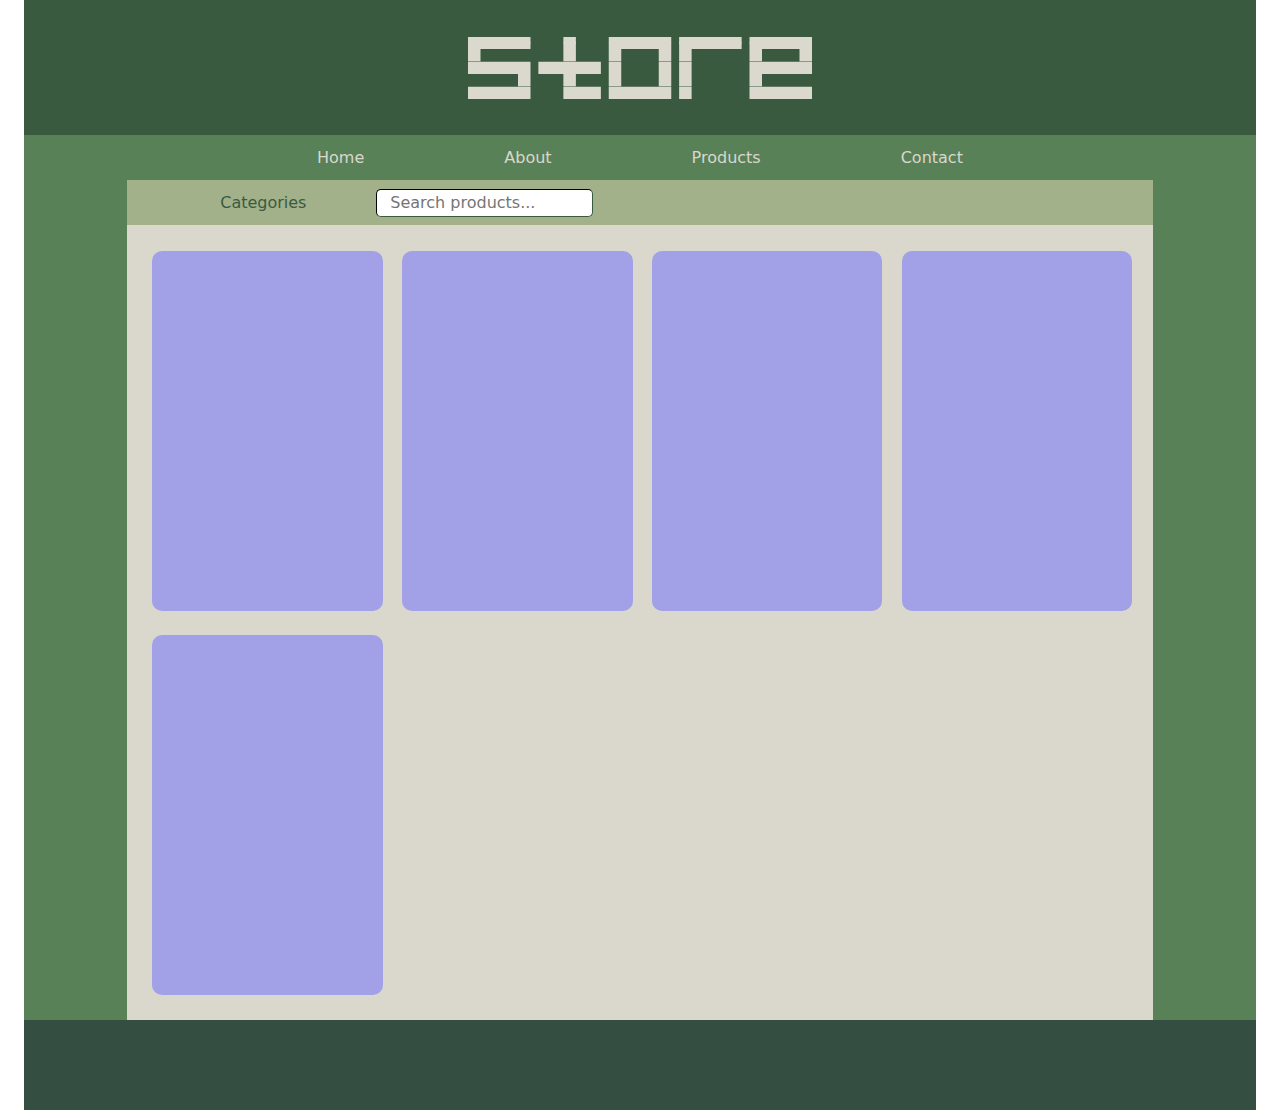
==== index.html @ c2beef48 "first commit" ====
<!DOCTYPE html>
<html lang="en">

<head>
    <meta charset="UTF-8">
    <meta name="viewport" content="width=device-width, initial-scale=1.0">
    <title>Document</title>
    <link href="https://cdn.jsdelivr.net/npm/bootstrap@5.3.3/dist/css/bootstrap.min.css" rel="stylesheet"
        integrity="sha384-QWTKZyjpPEjISv5WaRU9OFeRpok6YctnYmDr5pNlyT2bRjXh0JMhjY6hW+ALEwIH" crossorigin="anonymous">
</head>
<style>
    body {
        height: 100vh;
        width: 100vw;
    }

    .title-panel {
        background-color: #3a5a40;
        min-height: 15vh;
    }

    .button-panel {
        background-color: #588157;
        min-height: 5vh;
    }

    .west-panel,
    .east-panel {
        background-color: #588157;
        min-height: 70vh;
        height: auto;
    }

    .center-panel {
        background-color: blanchedalmond;
        min-height: 70vh;
    }

    .bottom-panel {
        background-color: #344e41;
        min-height: 10vh;
    }

    .filter-panel {
        background-color: #a3b18a;
        min-height: 5vh;
    }

    .product-panel {
        flex-wrap: wrap;
        background-color: #dad7cd;
        min-height: 65vh;
        padding: 2vw;
    }
    .container-fluid {
        border-radius: 5px;
    }

    .nav-button {
        border: 0;
        background-color:#588157 ;
        min-height: 5vh;
        text-align: center;
        color:#dad7cd;
    }

    .logo-container {
        display: flex;
        align-items: center;
        justify-content: center;
        min-height: 15vh;
    }

    .button-container {
        display: flex;
        justify-content: center;
        align-items: center;
        gap: 10vw;
    }

    .filter-container {
        display: flex;
        align-items: center;
        justify-content: start;
        min-height: 5vh;
        gap: 5vw;
    }

    .dropdown-button {
        border: 0;
        background-color: #a3b18a;
        color:#3a5a40
    }

    .search-field {
        border-radius: 5px;
        border-color: #3a5a40;
        border-width: 1px;
        padding-left: 1vw;
        color: #3a5a40;
        max-width: 40vw;
    }

    .search-field:focus {
        outline: none;
    }

    .box-product {
        border-radius: 10px;
        background-color: rgb(106, 106, 255, 0.5);
        min-height: 40vh;
        min-width: 18vw;
    }
</style>

<body>
    <div class="container-fluid">
        <div class="container-fluid">
            <div class="row">
                <div class="col">
                    <div class="title-panel">
                        <div class="row">
                            <div class="col-2"></div>
                            <div class="col-8">
                                <div class="logo-container">
                                    <img src="images/logo.png" class="logo" alt="">
                                </div>
                            </div>
                            <div class="col-2"></div>
                        </div>

                    </div>
                </div>
            </div>
            <div class="row">
                <div class="col">
                    <div class="button-panel">
                        <div class="row">
                            <div class="col-2"></div>
                            <div class="col-8">
                                <div class="button-container">
                                <button class="nav-button">Home</button>
                                <button class="nav-button">About</button>
                                <button class="nav-button">Products</button>
                                <button class="nav-button">Contact</button>
                            </div>
                            </div>
                            <div class="col-2"></div>
                        </div>

                    </div>
                </div>
            </div>
        </div>
        <div class="container-fluid d-flex">
            <div class="row g-0 d-flex">
                <div class="col-1 d-flex">
                    <div class="west-panel flex-grow-1">

                    </div>
                </div>
                <div class="col-10">
                    <div class="center-panel">
                        <div class="row">
                            <div class="col">
                                <div class="filter-panel">
                                    <div class="row">
                                        <div class="col-1"></div>
                                        <div class="col-10">
                                            <div class="filter-container">
                                                <button class="dropdown-button">Categories</button>
                                                <input class="search-field" type="search" placeholder="Search products...">
                                            </div>
                                        </div>
                                        <div class="col-1"></div>
                                    </div>
                                </div>
                            </div>
                        </div>
                        <div class="row">
                            <div class="col">
                                <div class="product-panel">
                                    <div class="row gy-4" class="product-list">
                                        <div class="col-lg-3 col-md-4 col-sm-6 col-xs-12">
                                            <div class="box-product"></div>
                                        </div>
                                        <div class="col-lg-3 col-md-4 col-sm-6 col-xs-12">
                                            <div class="box-product"></div>
                                        </div>
                                        <div class="col-lg-3 col-md-4 col-sm-6 col-xs-12">
                                            <div class="box-product"></div>
                                        </div>
                                        <div class="col-lg-3 col-md-4 col-sm-6 col-xs-12">
                                            <div class="box-product"></div>
                                        </div>
                                        <div class="col-lg-3 col-md-4 col-sm-6 col-xs-12">
                                            <div class="box-product"></div>
                                        </div>
                                    </div>
                                </div>
                            </div>
                        </div>
                    </div>
                </div>
                <div class="col-1 d-flex">
                    <div class="east-panel flex-grow-1">

                    </div>
                </div>
            </div>
        </div>
        <div class="container-fluid">
            <div class="row">
                <div class="col">
                    <div class="bottom-panel">

                    </div>
                </div>
            </div>
        </div>
    </div>
    <script src="https://cdn.jsdelivr.net/npm/bootstrap@5.3.3/dist/js/bootstrap.bundle.min.js"
        integrity="sha384-YvpcrYf0tY3lHB60NNkmXc5s9fDVZLESaAA55NDzOxhy9GkcIdslK1eN7N6jIeHz"
        crossorigin="anonymous"></script>
    <script src="script.js" type="module"></script>
</body>

</html>
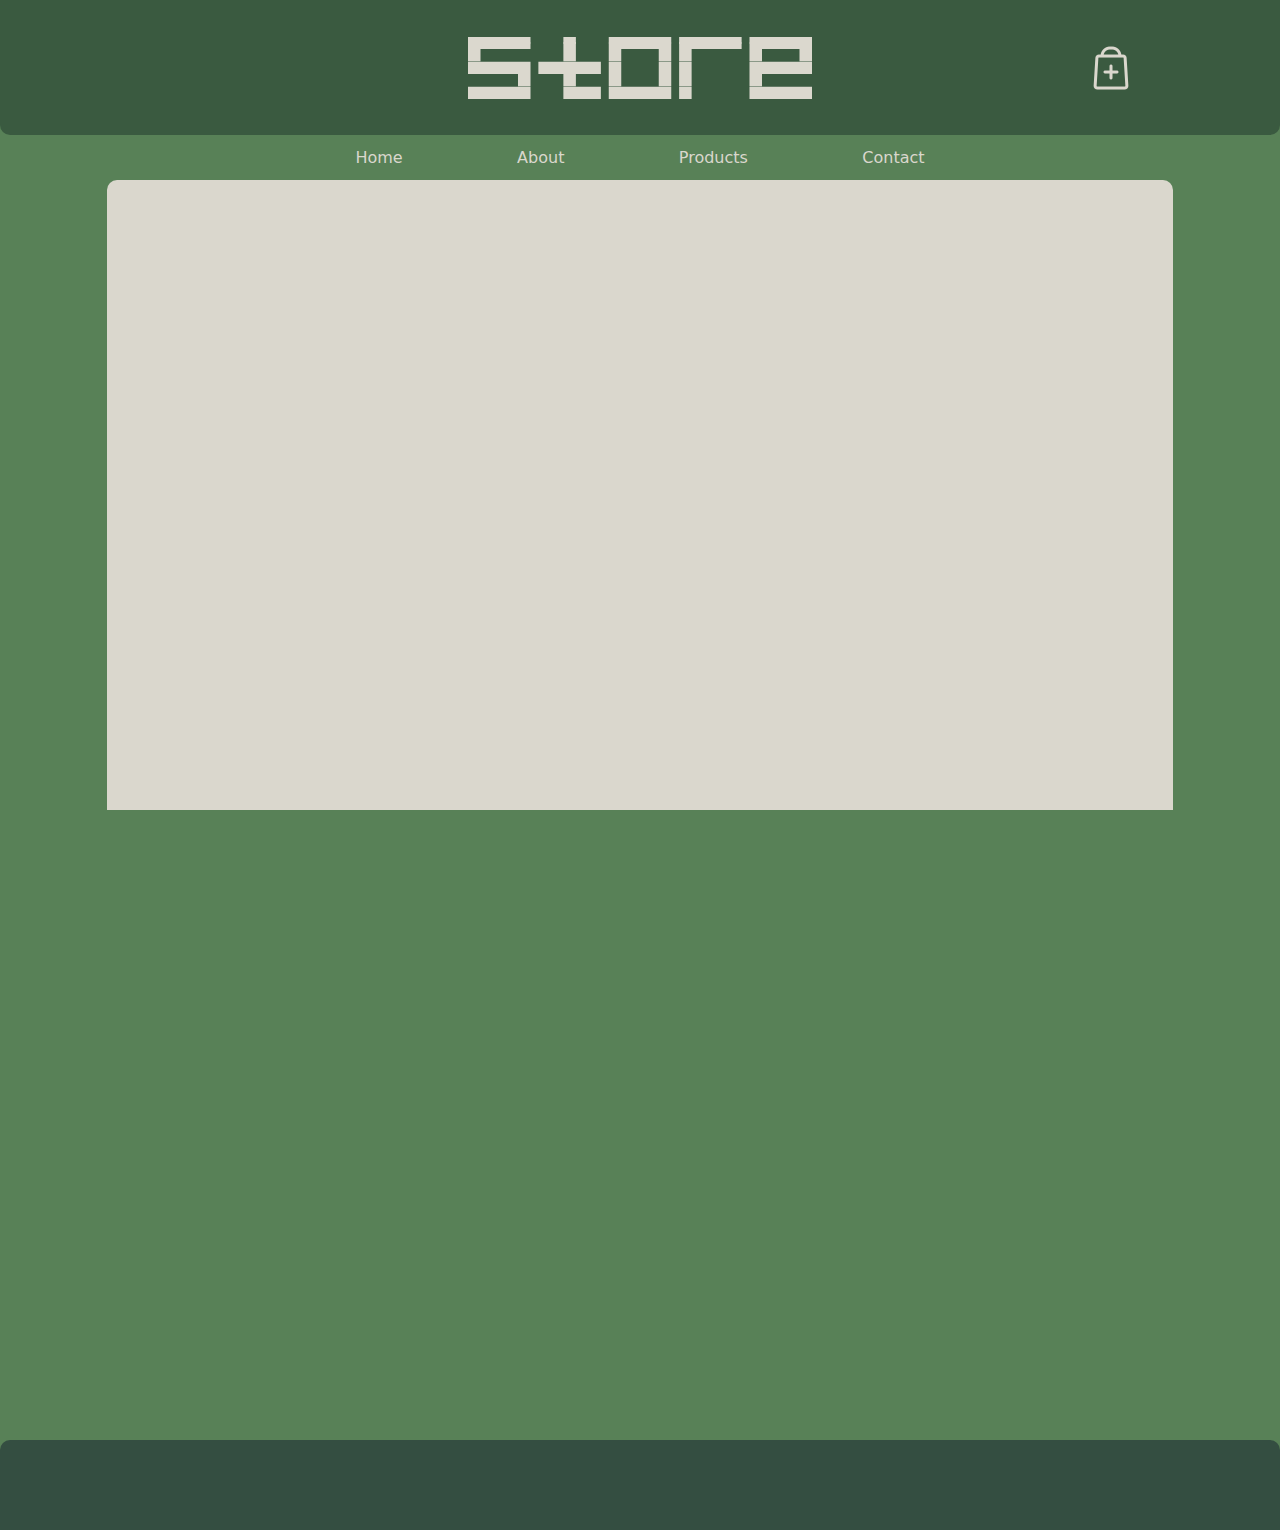
==== commit 544c352f: "Added index page" ====
--- a/index.html
+++ b/index.html
@@ -7,222 +7,86 @@
     <title>Document</title>
     <link href="https://cdn.jsdelivr.net/npm/bootstrap@5.3.3/dist/css/bootstrap.min.css" rel="stylesheet"
         integrity="sha384-QWTKZyjpPEjISv5WaRU9OFeRpok6YctnYmDr5pNlyT2bRjXh0JMhjY6hW+ALEwIH" crossorigin="anonymous">
+    <link rel="stylesheet" href="style.css">
 </head>
-<style>
-    body {
-        height: 100vh;
-        width: 100vw;
-    }
-
-    .title-panel {
-        background-color: #3a5a40;
-        min-height: 15vh;
-    }
-
-    .button-panel {
-        background-color: #588157;
-        min-height: 5vh;
-    }
-
-    .west-panel,
-    .east-panel {
-        background-color: #588157;
-        min-height: 70vh;
-        height: auto;
-    }
-
-    .center-panel {
-        background-color: blanchedalmond;
-        min-height: 70vh;
-    }
-
-    .bottom-panel {
-        background-color: #344e41;
-        min-height: 10vh;
-    }
-
-    .filter-panel {
-        background-color: #a3b18a;
-        min-height: 5vh;
-    }
-
-    .product-panel {
-        flex-wrap: wrap;
-        background-color: #dad7cd;
-        min-height: 65vh;
-        padding: 2vw;
-    }
-    .container-fluid {
-        border-radius: 5px;
-    }
-
-    .nav-button {
-        border: 0;
-        background-color:#588157 ;
-        min-height: 5vh;
-        text-align: center;
-        color:#dad7cd;
-    }
-
-    .logo-container {
-        display: flex;
-        align-items: center;
-        justify-content: center;
-        min-height: 15vh;
-    }
-
-    .button-container {
-        display: flex;
-        justify-content: center;
-        align-items: center;
-        gap: 10vw;
-    }
-
-    .filter-container {
-        display: flex;
-        align-items: center;
-        justify-content: start;
-        min-height: 5vh;
-        gap: 5vw;
-    }
-
-    .dropdown-button {
-        border: 0;
-        background-color: #a3b18a;
-        color:#3a5a40
-    }
-
-    .search-field {
-        border-radius: 5px;
-        border-color: #3a5a40;
-        border-width: 1px;
-        padding-left: 1vw;
-        color: #3a5a40;
-        max-width: 40vw;
-    }
-
-    .search-field:focus {
-        outline: none;
-    }
-
-    .box-product {
-        border-radius: 10px;
-        background-color: rgb(106, 106, 255, 0.5);
-        min-height: 40vh;
-        min-width: 18vw;
-    }
-</style>
 
 <body>
-    <div class="container-fluid">
-        <div class="container-fluid">
-            <div class="row">
-                <div class="col">
-                    <div class="title-panel">
-                        <div class="row">
-                            <div class="col-2"></div>
-                            <div class="col-8">
-                                <div class="logo-container">
-                                    <img src="images/logo.png" class="logo" alt="">
-                                </div>
+    <div class="container-fluid no-margin">
+
+        <div class="row top-section top-panel no-gutters">
+            <div class="col">
+                <div class="title-panel">
+                    <div class="row">
+                        <div class="col-2"></div>
+                        <div class="col-8">
+                            <div class="logo-container">
+                                <img src="images/logo.png" class="img-fluid logo" alt="">
                             </div>
-                            <div class="col-2"></div>
                         </div>
-
-                    </div>
-                </div>
-            </div>
-            <div class="row">
-                <div class="col">
-                    <div class="button-panel">
-                        <div class="row">
-                            <div class="col-2"></div>
-                            <div class="col-8">
-                                <div class="button-container">
-                                <button class="nav-button">Home</button>
-                                <button class="nav-button">About</button>
-                                <button class="nav-button">Products</button>
-                                <button class="nav-button">Contact</button>
-                            </div>
-                            </div>
-                            <div class="col-2"></div>
+                        <div class="col-2 d-flex align-items-center">
+                            <img src="./images/cart-icon.png" onclick="location.href='./shopping_cart.html'"
+                                class="img-fluid cart-button" alt="">
+                            <div class="cart-count" id="cart-counts">0</div>
                         </div>
-
                     </div>
                 </div>
             </div>
         </div>
-        <div class="container-fluid d-flex">
-            <div class="row g-0 d-flex">
-                <div class="col-1 d-flex">
-                    <div class="west-panel flex-grow-1">
 
-                    </div>
-                </div>
-                <div class="col-10">
-                    <div class="center-panel">
-                        <div class="row">
-                            <div class="col">
-                                <div class="filter-panel">
-                                    <div class="row">
-                                        <div class="col-1"></div>
-                                        <div class="col-10">
-                                            <div class="filter-container">
-                                                <button class="dropdown-button">Categories</button>
-                                                <input class="search-field" type="search" placeholder="Search products...">
-                                            </div>
-                                        </div>
-                                        <div class="col-1"></div>
-                                    </div>
-                                </div>
-                            </div>
-                        </div>
-                        <div class="row">
-                            <div class="col">
-                                <div class="product-panel">
-                                    <div class="row gy-4" class="product-list">
-                                        <div class="col-lg-3 col-md-4 col-sm-6 col-xs-12">
-                                            <div class="box-product"></div>
-                                        </div>
-                                        <div class="col-lg-3 col-md-4 col-sm-6 col-xs-12">
-                                            <div class="box-product"></div>
-                                        </div>
-                                        <div class="col-lg-3 col-md-4 col-sm-6 col-xs-12">
-                                            <div class="box-product"></div>
-                                        </div>
-                                        <div class="col-lg-3 col-md-4 col-sm-6 col-xs-12">
-                                            <div class="box-product"></div>
-                                        </div>
-                                        <div class="col-lg-3 col-md-4 col-sm-6 col-xs-12">
-                                            <div class="box-product"></div>
-                                        </div>
-                                    </div>
-                                </div>
+        <div class="row no-gutters">
+            <div class="col">
+                <div class="button-panel">
+                    <div class="row">
+                        <div class="col-2"></div>
+                        <div class="col-8">
+                            <div class="button-container">
+                                <button onclick="location.href='./index.html'" class="nav-button">Home</button>
+                                <button onclick="location.href='./about.html'" class="nav-button">About</button>
+                                <button onclick="location.href='./products.html'" class="nav-button">Products</button>
+                                <button onclick="location.href='./contact.html'" class="nav-button">Contact</button>
                             </div>
                         </div>
                     </div>
+                    <div class="col-2"></div>
                 </div>
-                <div class="col-1 d-flex">
-                    <div class="east-panel flex-grow-1">
+            </div>
+        </div>
 
+
+        <div class="row g-0 d-flex center-back no-gutters">
+            <div class="col-1 d-flex">
+                <div class="west-panel flex-grow-1">
+
+                </div>
+            </div>
+            <div class="col-10 center-section">
+                <div class="center-panel">
+                    <div class="banner-container">
+                        <img src="./images/banner1.png" class="banner" alt="">
                     </div>
                 </div>
             </div>
         </div>
-        <div class="container-fluid">
-            <div class="row">
-                <div class="col">
-                    <div class="bottom-panel">
+        <div class="col-1 d-flex">
+            <div class="east-panel flex-grow-1">
 
-                    </div>
-                </div>
             </div>
         </div>
     </div>
+
+    <div class="row bottom-section no-gutters">
+        <div class="col">
+            <div class="bottom-panel">
+
+            </div>
+        </div>
+    </div>
+    </div>
+
     <script src="https://cdn.jsdelivr.net/npm/bootstrap@5.3.3/dist/js/bootstrap.bundle.min.js"
         integrity="sha384-YvpcrYf0tY3lHB60NNkmXc5s9fDVZLESaAA55NDzOxhy9GkcIdslK1eN7N6jIeHz"
         crossorigin="anonymous"></script>
-    <script src="script.js" type="module"></script>
+    <script src="" type="module"></script>
 </body>
 
 </html>--- a/style.css
+++ b/style.css
@@ -0,0 +1,395 @@
+body {
+    height: 100%;
+    width: 100%;
+    background-color: #588157;
+}
+
+.no-margin {
+    margin: 0;
+    padding: 0;
+}
+
+
+.top-panel, .center-back {
+    background-color: #588157;
+
+}
+
+    .title-panel {
+        background-color: #3a5a40;
+        min-height: 15vh;
+        border-bottom-left-radius: 10px;
+        border-bottom-right-radius: 10px;
+    }
+
+        .logo-container {
+            display: flex;
+            align-items: center;
+            justify-content: center;
+            min-height: 15vh;
+        }
+
+        .cart-count {
+            display: none;
+            margin-left: -15px;
+            background-color: red;
+            width: 20px;
+            height: 20px;
+            border-radius: 50px;
+            text-align: center;
+            font-size: small;
+            font-weight: bolder;
+            color: white;
+        }
+
+    .button-panel {
+        background-color: #588157;
+        min-height: 5vh;
+    }
+
+        .button-container {
+            display: flex;
+            justify-content: center;
+            align-items: center;
+            gap: 8vw;
+        }
+
+            .nav-button {
+                border: 0;
+                background-color: #588157;
+                min-height: 5vh;
+                text-align: center;
+                color: #dad7cd;
+            }
+
+
+.center-section, .bottom-section {
+    background-color: #588157;
+    border-top-left-radius: 10px;
+    border-top-right-radius: 10px;
+}    
+
+    .west-panel,
+    .east-panel {
+        background-color: #588157;
+        min-height: 70vh;
+    }
+
+
+
+    .center-panel {
+        background-color: #dad7cd;
+        min-height: 70vh;
+        border-top-left-radius: 10px;
+        border-top-right-radius: 10px;
+    }
+
+        .filter-container {
+            display: flex;
+            align-items: center;
+            justify-content: start;
+            min-height: 5vh;
+            gap: 5vw;
+        }
+
+            .filter-panel {
+                background-color: #a3b18a;
+                min-height: 5vh;
+            }
+
+                .dropdown {
+                    position: relative;
+                    display: inline-block;
+                    border: 0;
+                
+                }
+
+                    .dropdown-content {
+                        display: none;
+                        position: absolute;
+                        border: 0;
+                        background-color: #a3b18a;
+                        min-width: 100px;
+                        box-shadow: 0px, 8px, 0px, rgba(0, 0, 0, 0.2);
+                        z-index: 1;
+                        text-align: center;
+                    }
+
+                        .dropbtn {
+                            background-color: #a3b18a;
+                            border: 0;
+                            text-align: center;
+                            font-size: 1.05em;
+                            color: #344e41;
+                        }
+                        
+                        .dropdown-content .list-item:hover {
+                            background-color: #a3b18a
+                        }
+                        
+                        .dropdown:hover .dropdown-content {
+                            display: block;
+                        }
+
+                        .dropdown-button {
+                            border: 0;
+                            background-color: #a3b18a;
+                            color: #3a5a40
+                        }
+
+                        .list-item {
+                            border: 0;
+                            background-color: #a3b18a;
+                            color: #3a5a40;
+                            font-weight: bold;
+                            height: 40px;
+                            min-width: 160px;
+                            font-size: 1.05em;
+                        }
+                
+                .search-field {
+                    border-radius: 5px;
+                    border-color: #3a5a40;
+                    border-width: 1px;
+                    padding-left: 1vw;
+                    color: #3a5a40;
+                    max-width: 40vw;
+                }
+                
+                    .search-field:focus {
+                        outline: none;
+                    }
+
+        .product-panel {
+            flex-wrap: wrap;
+            background-color: #dad7cd;
+            min-height: 65vh;
+            padding: 20px;
+        }
+
+        .checkout-panel {
+            min-height: 100%;
+            width: 100%;
+            overflow-y: auto;
+        }
+
+        .input-panel {
+            padding-top: 10%;
+            border-right: 2px solid rgba(0, 0, 0, 0.2);
+            
+        }
+
+
+    .center-panel-cart {
+        padding-top: 20px;
+        background-color:#dad7cd;
+        border-top-left-radius: 10px;
+        border-top-right-radius: 10px;
+    }
+
+.bottom-panel {
+    background-color: #344e41;
+    min-height: 10vh;
+    border-top-left-radius: 10px;
+    border-top-right-radius: 10px;
+}
+
+
+/* CARD STYLES */
+
+.box-product {
+    display: flex;
+    flex-direction: column;
+    align-items: center;
+    justify-content: center;
+    text-align: center;
+    background-color: #FFFAFA;
+    box-shadow: 0 4px 8px 0 rgba(0, 0, 0, 0.2);
+    transition: box-shadow 0.3s ease-in-out;
+    border-radius: 10px;
+    min-height: 40vh;
+    gap: 15px;
+}
+
+    .box-product:hover {
+        box-shadow: 0 6px 10px 0 rgba(0, 0, 0, 0.5);
+    }
+
+
+    .product-image {
+        max-height: 10vh;
+        width: auto;
+    }
+
+    .card-image {
+        min-height: 12vh;
+    }
+    
+    .product-title,
+    .product-price {
+        text-align: center;
+        font-weight: bold;
+    }
+
+    .product-title {
+        min-height: 8vh;
+        text-overflow: ellipsis;
+    }
+
+    .add-to-cart-button, .submit-button, .checkout-button, .close-button {
+        background-color: rgba(0, 89, 255, 0.7);
+        color: white;
+    }
+
+        .add-to-cart-button, .more-info-button {
+            display: block;
+            
+            border: 0;
+            border-radius: 5px;
+            min-height: 4vh;
+            min-width: 15vw;
+            font-weight: bold;
+            
+        }
+        
+        .add-to-cart-button:hover {
+            background-color: rgba(0, 89, 255);
+        }
+        
+        .add-to-cart-button:active {
+            background-color: rgb(0, 0, 0);
+        }
+
+    .more-info-button {
+        color: rgba(0, 89, 255, 0.7);
+        
+    }
+
+        .more-info-button:hover {
+            background-color: #cecece;
+        }
+
+        .more-info-button:active {
+            background-color: rgb(0, 0, 0);
+        }
+
+
+/* Shopping cart entry */
+
+.cart-entry {
+    background-color:#dad7cd;
+    border-bottom: 2px solid rgba(0, 0, 0, 0.2);
+    min-height: 100px;
+}
+
+    .cart-img-container {
+        max-height: 50px;
+        max-width: 50px;
+        border-radius: 10px;
+    }
+
+        .cart-image {
+            width: 100%;
+            height: 100%;
+            object-fit: fill;
+        }
+
+
+    .minus,
+    .plus {
+        width: 30px;
+        height: 37px;
+        background: #f2f2f2;
+        border-radius: 4px;
+        padding: 8px 5px 8px 5px;
+        border: 1px solid #ddd;
+        display: inline-block;
+        vertical-align: middle;
+        text-align: center;
+    }
+
+    .cart-input {
+        height: 37px;
+        width: 50px;
+        text-align: center;
+        font-size: 26px;
+        border: 1px solid #ddd;
+        border-radius: 4px;
+        display: inline-block;
+        vertical-align: middle;
+    }
+
+    /* CHECKOUT ENTRY */
+
+    .checkout-title {
+        min-height: 30px;
+    
+        overflow: hidden;
+        text-overflow: ellipsis;
+
+    }
+
+    .checkout-row {
+        border-bottom: 2px solid rgba(0, 0, 0, 0.2);
+        min-height: 40px;
+        font-size: large;
+        font-weight: bold;
+    }
+
+    .total-container {
+        padding-top: 10px;
+        border-top: 2px solid rgba(0, 0, 0, 0.2);
+    }
+
+    
+    .submit-button, .checkout-button, .close-button {
+        width: 400px;
+        height: 50px;
+        font-size: large;
+        font-weight: bold;
+        border-radius: 10px;
+        border: 0;
+    }
+
+    .submit-button:hover, .checkout-button:hover, .close-button:hover {
+        background-color: rgba(0, 89, 255);
+    }
+    
+    .submit-button:active, .checkout-button:active, .close-button:active {
+        background-color: rgb(0, 0, 0);
+    }
+
+    
+
+.order-conf {
+    display: none;
+    position: fixed;
+    left: 25%;
+    top: 12.5%;
+    width: 50%;
+    height: 75%;
+    border-radius: 10px;
+    background-color: #cecece;
+    box-shadow: 0 4px 8px 0 rgba(0, 0, 0, 0.5);
+    transition: box-shadow 0.3s ease-in-out;
+    z-index: 10000;
+    overflow-y: scroll;
+}
+
+@media (max-width: 1197px) {
+    .input-panel {
+      border: none;
+      align-items: start;
+    }
+
+    .order-conf {
+        left:0;
+        top: 0;
+        width: 100%;
+        height: 100%;
+    }
+
+    .conf-products {
+        margin-left: 0;
+    }
+  }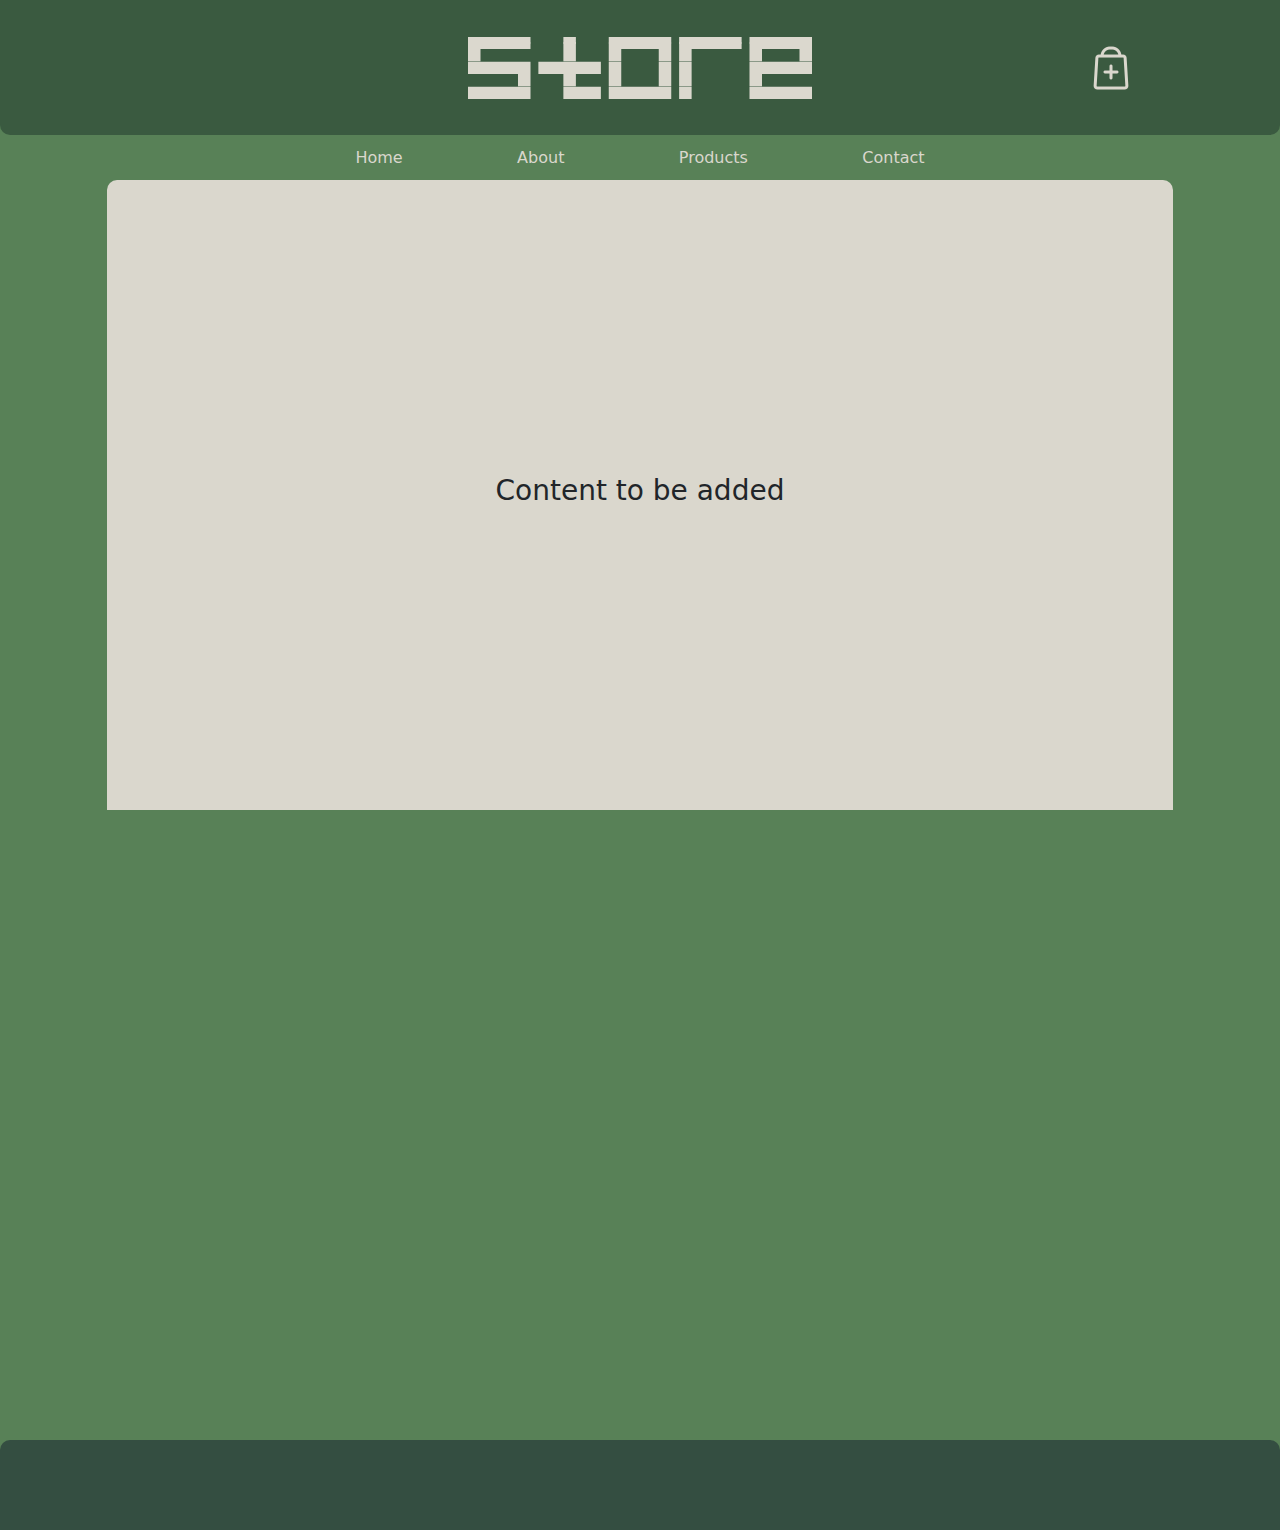
==== commit c633ba45: "reformatted code" ====
--- a/index.html
+++ b/index.html
@@ -5,14 +5,17 @@
     <meta charset="UTF-8">
     <meta name="viewport" content="width=device-width, initial-scale=1.0">
     <title>Document</title>
-    <link href="https://cdn.jsdelivr.net/npm/bootstrap@5.3.3/dist/css/bootstrap.min.css" rel="stylesheet"
-        integrity="sha384-QWTKZyjpPEjISv5WaRU9OFeRpok6YctnYmDr5pNlyT2bRjXh0JMhjY6hW+ALEwIH" crossorigin="anonymous">
+    <link 
+        href="https://cdn.jsdelivr.net/npm/bootstrap@5.3.3/dist/css/bootstrap.min.css" 
+        rel="stylesheet"
+        integrity="sha384-QWTKZyjpPEjISv5WaRU9OFeRpok6YctnYmDr5pNlyT2bRjXh0JMhjY6hW+ALEwIH" 
+        crossorigin="anonymous">
+
     <link rel="stylesheet" href="style.css">
 </head>
 
 <body>
     <div class="container-fluid no-margin">
-
         <div class="row top-section top-panel no-gutters">
             <div class="col">
                 <div class="title-panel">
@@ -60,10 +63,8 @@
                 </div>
             </div>
             <div class="col-10 center-section">
-                <div class="center-panel">
-                    <div class="banner-container">
-                        <img src="./images/banner1.png" class="banner" alt="">
-                    </div>
+                <div class="center-panel d-flex align-items-center justify-content-center">
+                    <h3>Content to be added</h3>
                 </div>
             </div>
         </div>
--- a/style.css
+++ b/style.css
@@ -27,6 +27,12 @@
             align-items: center;
             justify-content: center;
             min-height: 15vh;
+        }
+
+        .cart-button:hover {
+            width: 47px;
+            height: 47px;
+            cursor: pointer;
         }
 
         .cart-count {
@@ -236,7 +242,7 @@
         text-overflow: ellipsis;
     }
 
-    .add-to-cart-button, .submit-button, .checkout-button, .close-button {
+    .add-to-cart-button, .submit-button, .checkout-button, .close-button, .mi-addtocart {
         background-color: rgba(0, 89, 255, 0.7);
         color: white;
     }
@@ -252,27 +258,22 @@
             
         }
         
-        .add-to-cart-button:hover {
+        .add-to-cart-button:hover, .mi-addtocart:hover {
             background-color: rgba(0, 89, 255);
         }
         
-        .add-to-cart-button:active {
+        .add-to-cart-button:active, .more-info-button:active, .mi-addtocart:active, .mi-close:active {
             background-color: rgb(0, 0, 0);
         }
 
-    .more-info-button {
+    .more-info-button, .mi-close {
         color: rgba(0, 89, 255, 0.7);
         
     }
 
-        .more-info-button:hover {
+        .more-info-button:hover, .mi-close:hover {
             background-color: #cecece;
         }
-
-        .more-info-button:active {
-            background-color: rgb(0, 0, 0);
-        }
-
 
 /* Shopping cart entry */
 
@@ -330,7 +331,7 @@
     }
 
     .checkout-row {
-        border-bottom: 2px solid rgba(0, 0, 0, 0.2);
+        border-bottom: 3px solid rgba(0, 0, 0);
         min-height: 40px;
         font-size: large;
         font-weight: bold;
@@ -338,11 +339,11 @@
 
     .total-container {
         padding-top: 10px;
-        border-top: 2px solid rgba(0, 0, 0, 0.2);
+        border-top: 3px solid rgba(0, 0, 0);
     }
 
     
-    .submit-button, .checkout-button, .close-button {
+    .submit-button, .checkout-button, .close-button, .mi-addtocart, .mi-close {
         width: 400px;
         height: 50px;
         font-size: large;
@@ -369,19 +370,86 @@
     width: 50%;
     height: 75%;
     border-radius: 10px;
-    background-color: #cecece;
+    background-color:white;
     box-shadow: 0 4px 8px 0 rgba(0, 0, 0, 0.5);
     transition: box-shadow 0.3s ease-in-out;
     z-index: 10000;
+    overflow-y:auto;
+    padding: 50px;
+}
+
+.order-conf::-webkit-scrollbar-track {
+    background: transparent; /* making the track invisible */
+}
+
+.checkout-entry {
+    padding-bottom: 10px;
+    border-bottom: 2px dotted rgba(0,0,0,0.2);
+    margin-right: 12px;
+}
+
+
+  .banner {
+    height: 100%;
+    width: 100%;
+    object-fit:cover;
+  }
+
+  .banner-container {
+    min-height: 50%;
+    border-top-right-radius: 10px;
+    border-top-left-radius: 10px;
+  }
+
+  .more-info-card {
+    background-color: white;
+    border-radius: 10px;
+    display: none;
+    position: fixed;
+    top: 10%;
+    left: 35%;
+    height: 80%;
+    width: 30%;
+    box-shadow: 0 4px 8px 0 rgba(0, 0, 0, 0.5);
+    transition: box-shadow 0.3s ease-in-out;
+    z-index: 10000;
+    padding: 2.5%;
     overflow-y: scroll;
-}
-
-@media (max-width: 1197px) {
+  }
+
+  .more-info-inner-div {
+    height: 100%;
+  }
+
+  .mi-img {
+    min-height: 30%;
+  }
+
+  .more-info-image {
+    height: 100%;
+    width: auto;
+    object-fit: fill;
+  }
+  
+  @media (max-width: 1197px) {
     .input-panel {
       border: none;
       align-items: start;
     }
 
+    .conf-products {
+        margin-left: 0;
+    }
+
+    .more-info-card {
+        top: 0;
+        height: 100%;
+    }
+
+
+  }
+
+  @media (max-width: 950px) {
     .order-conf {
         left:0;
         top: 0;
@@ -389,7 +457,10 @@
         height: 100%;
     }
 
-    .conf-products {
-        margin-left: 0;
+    .more-info-card {
+        top: 0;
+        left: 0;
+        width: 100%;
+        height: 100%;
     }
   }